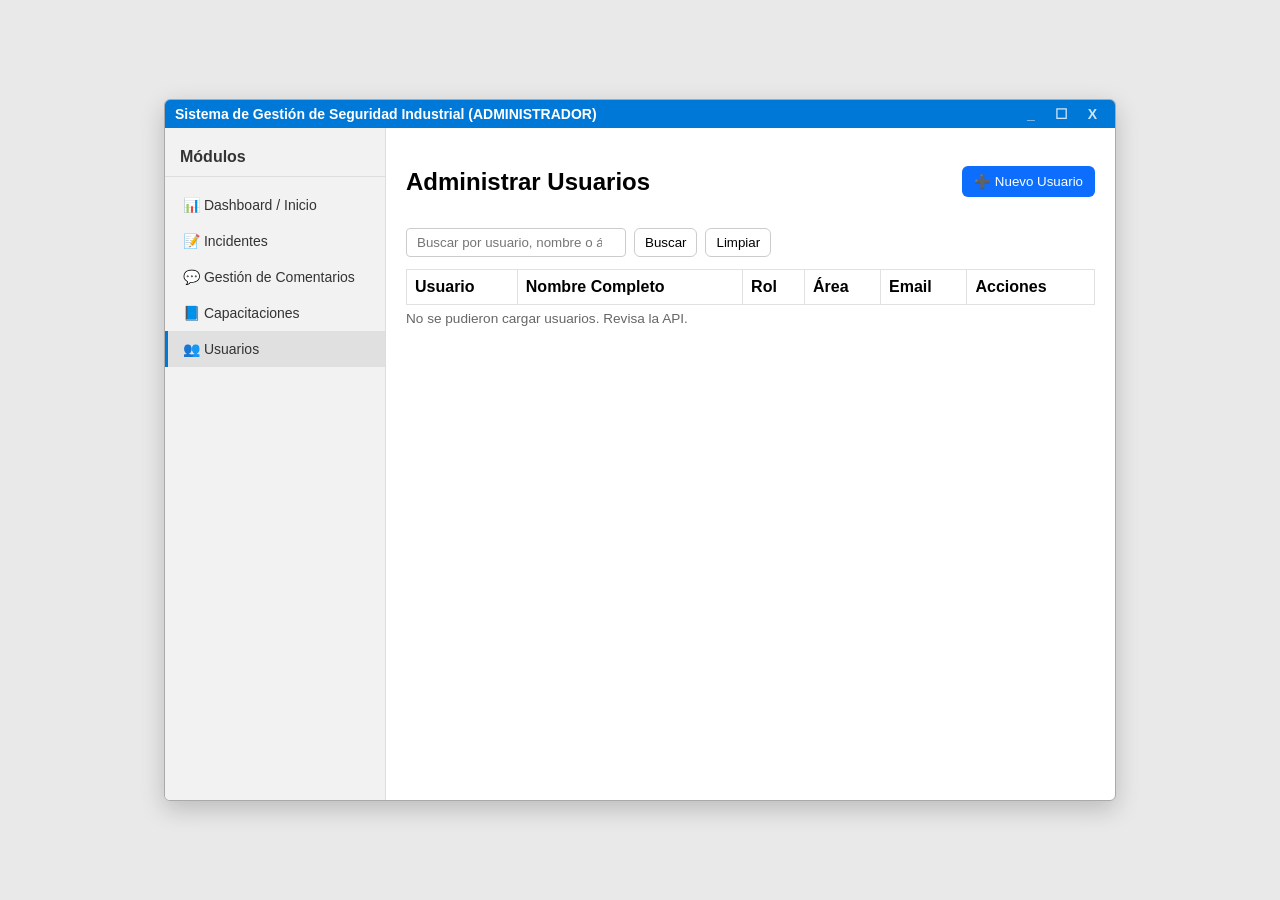
==== admin_usuarios.html @ 9a1ffb4b "Add files via upload" ====
<!DOCTYPE html>
<html lang="es">
<head>
  <meta charset="utf-8" />
  <meta name="viewport" content="width=device-width,initial-scale=1" />
  <title>Administrar Usuarios | Seguridad Industrial</title>
  <link rel="stylesheet" href="estilos.css">
  <style>
    /* Estilos mínimos para que encaje con tu plantilla */
    .page-header { display:flex; justify-content:space-between; align-items:center; gap:10px; }
    .search-row { margin: 12px 0; display:flex; gap:8px; align-items:center; }
    input[type="search"]{ padding:6px 10px; border:1px solid #ccc; border-radius:4px; width:220px; }
    button.primary{ background:#0d6efd; color:white; border:none; padding:8px 12px; border-radius:6px; cursor:pointer; }
    button.danger{ background:#dc3545; color:white; border:none; padding:6px 10px; border-radius:6px; cursor:pointer; }
    button.ghost{ background:transparent; border:1px solid #ccc; padding:6px 10px; border-radius:6px; cursor:pointer; }
    table { width:100%; border-collapse:collapse; margin-top:10px; }
    th, td{ border:1px solid #e1e1e1; padding:8px; text-align:left; }
    .actions button{ margin-right:6px; }
    /* Modal simple */
    .modal { position:fixed; inset:0; display:none; align-items:center; justify-content:center; background:rgba(0,0,0,0.4); z-index:50; }
    .modal .card { background:white; padding:18px; border-radius:8px; width:420px; max-width:95%; }
    .form-row { display:flex; gap:8px; }
    label{ display:block; font-size:0.9rem; margin-top:8px; }
    input, select { width:100%; padding:8px; border:1px solid #ccc; border-radius:4px; box-sizing:border-box; }
    .small-muted { font-size:0.85rem; color:#666; margin-top:6px; }
  </style>
</head>
<body>
  <div class="app-window">
    <div class="title-bar">
      <span>Sistema de Gestión de Seguridad Industrial (ADMINISTRADOR)</span>
      <div class="window-controls">
        <span class="control-btn" title="Minimizar">_</span>
        <span class="control-btn" title="Maximizar">☐</span>
        <span class="control-btn" title="Cerrar">X</span>
      </div>
    </div>

    <div class="app-container">
      <!-- Sidebar (puedes copiar el tuyo, aquí un enlace) -->
      <aside class="sidebar">
        <h2>Módulos</h2>
        <nav>
          <a href="admin_dashboard.html">📊 Dashboard / Inicio</a>
          <a href="incidentes.html">📝 Incidentes</a>
          <a href="comment.html">💬 Gestión de Comentarios</a>
          <a href="capacitaciones.html">📘 Capacitaciones</a>
          <a href="admin_usuarios.html" class="active">👥 Usuarios</a>
        </nav>
      </aside>

      <main class="main-content">
        <div class="page-header">
          <h2>Administrar Usuarios</h2>
          <div>
            <button id="btn-nuevo" class="primary">➕ Nuevo Usuario</button>
          </div>
        </div>

        <div class="search-row">
          <input id="search-input" type="search" placeholder="Buscar por usuario, nombre o área..." />
          <button id="btn-search" class="ghost">Buscar</button>
          <button id="btn-clear" class="ghost">Limpiar</button>
        </div>

        <div class="table-wrap">
          <table id="tabla-usuarios">
            <thead>
              <tr>
                <th>Usuario</th>
                <th>Nombre Completo</th>
                <th>Rol</th>
                <th>Área</th>
                <th>Email</th>
                <th>Acciones</th>
              </tr>
            </thead>
            <tbody>
              <!-- filas generadas por JS -->
            </tbody>
          </table>
        </div>

        <p id="mensaje" class="small-muted"></p>
      </main>
    </div>
  </div>

  <!-- Modal formulario nuevo/editar -->
  <div id="modal" class="modal" aria-hidden="true">
    <div class="card" role="dialog" aria-modal="true" aria-labelledby="modal-title">
      <h3 id="modal-title">Nuevo Usuario</h3>
      <form id="form-usuario">
        <label for="username">Usuario (username)</label>
        <input id="username" name="username" required placeholder="ej: jdoe">

        <label for="password">Contraseña</label>
        <input id="password" name="password" type="password" placeholder="si está vacío no se modifica en edición">

        <label for="nombreCompleto">Nombre Completo</label>
        <input id="nombreCompleto" name="nombreCompleto">

        <label for="email">Email</label>
        <input id="email" name="email" type="email">

        <label for="rol">Rol</label>
        <select id="rol" name="rol">
          <option value="empleado">Empleado</option>
          <option value="admin">Administrador</option>
        </select>

        <label for="areaTrabajo">Área</label>
        <input id="areaTrabajo" name="areaTrabajo">

        <div style="margin-top:12px; display:flex; gap:8px; justify-content:flex-end;">
          <button type="button" id="btn-cancel" class="ghost">Cancelar</button>
          <button type="submit" id="btn-save" class="primary">Guardar</button>
        </div>
      </form>
    </div>
  </div>

<script>
/* ---------------- CONFIG ---------------- */
const API_BASE = "http://localhost:8081/api"; // <- AJUSTA a tu backend
// Si usas JWT, guarda en sessionStorage.setItem('token', 'Bearer xxxxx')
function authHeaders(){
  const token = sessionStorage.getItem('token');
  return token ? { 'Authorization': token } : {};
}

/* ---------------- UI refs ---------------- */
const tablaBody = document.querySelector('#tabla-usuarios tbody');
const mensaje = document.getElementById('mensaje');
const modal = document.getElementById('modal');
const form = document.getElementById('form-usuario');
const btnNuevo = document.getElementById('btn-nuevo');
const btnSearch = document.getElementById('btn-search');
const btnClear = document.getElementById('btn-clear');
const inputSearch = document.getElementById('search-input');

let editMode = false; // false = crear, true = editar
let editingUsername = null;

/* ------------- Eventos -------------- */
document.addEventListener('DOMContentLoaded', loadUsers);
btnNuevo.addEventListener('click', () => openModal('create'));
btnSearch.addEventListener('click', () => filterUsers(inputSearch.value.trim()));
btnClear.addEventListener('click', () => { inputSearch.value=''; loadUsers(); });

form.addEventListener('submit', async (e) => {
  e.preventDefault();
  await saveUser();
});

document.getElementById('btn-cancel').addEventListener('click', closeModal);
modal.addEventListener('click', (e) => { if(e.target === modal) closeModal(); });

/* ------------- Funciones -------------- */

async function loadUsers(){
  try {
    mensaje.textContent = 'Cargando usuarios...';
    const res = await fetch(`${API_BASE}/usuarios`, {
      headers: { 'Content-Type':'application/json', ...authHeaders() }
    });
    if(!res.ok) throw new Error('Error al obtener usuarios: ' + res.status);
    const usuarios = await res.json();
    renderTable(usuarios);
    mensaje.textContent = `Mostrando ${usuarios.length} usuario(s).`;
  } catch (err) {
    console.error(err);
    mensaje.textContent = 'No se pudieron cargar usuarios. Revisa la API.';
  }
}

function renderTable(list){
  tablaBody.innerHTML = '';
  if(!Array.isArray(list) || list.length === 0){
    tablaBody.innerHTML = '<tr><td colspan="6">No hay usuarios registrados</td></tr>';
    return;
  }
  list.forEach(u => {
    const tr = document.createElement('tr');
    tr.innerHTML = `
      <td>${escapeHtml(u.username || '')}</td>
      <td>${escapeHtml(u.nombreCompleto || '')}</td>
      <td>${escapeHtml(u.rol || '')}</td>
      <td>${escapeHtml(u.areaTrabajo || '')}</td>
      <td>${escapeHtml(u.email || '')}</td>
      <td class="actions">
        <button class="ghost" onclick="onView('${u.username}')">Ver</button>
        <button class="primary" onclick="onEdit('${u.username}')">Editar</button>
        <button class="danger" onclick="onDelete('${u.username}')">Eliminar</button>
      </td>
    `;
    tablaBody.appendChild(tr);
  });
}

/* Buscar en lista llamando al backend (mejor) o filtrando local */
async function filterUsers(q){
  if(!q){ return loadUsers(); }
  try {
    // Si tu backend soporta búsqueda:
    const res = await fetch(`${API_BASE}/usuarios/search?q=${encodeURIComponent(q)}`, {
      headers: { ...authHeaders() }
    });
    if(res.ok){
      const data = await res.json();
      renderTable(data);
      mensaje.textContent = `Resultados: ${data.length}`;
      return;
    }
  } catch(e){
    console.warn('Búsqueda por backend falló, se intentará filtrar localmente.', e);
  }
  // fallback local
  try {
    const res = await fetch(`${API_BASE}/usuarios`, { headers:{...authHeaders()} });
    const all = await res.json();
    const filtered = all.filter(u => 
      (u.username||'').toLowerCase().includes(q.toLowerCase()) ||
      (u.nombreCompleto||'').toLowerCase().includes(q.toLowerCase()) ||
      (u.areaTrabajo||'').toLowerCase().includes(q.toLowerCase())
    );
    renderTable(filtered);
    mensaje.textContent = `Resultados locales: ${filtered.length}`;
  } catch(err){
    console.error(err);
    mensaje.textContent = 'Error en búsqueda';
  }
}

/* Abrir modal */
function openModal(mode, user=null){
  editMode = (mode === 'edit');
  editingUsername = user ? user : null;
  document.getElementById('modal-title').textContent = editMode ? 'Editar Usuario' : 'Nuevo Usuario';
  form.reset();
  if(editMode && user){
    // cargar datos del usuario
    fetch(`${API_BASE}/usuarios/${encodeURIComponent(user)}`, {
      headers: { 'Content-Type':'application/json', ...authHeaders() }
    })
    .then(r => r.ok ? r.json() : Promise.reject('No encontrado'))
    .then(data => {
      document.getElementById('username').value = data.username || '';
      document.getElementById('username').disabled = true; // no cambiar username
      document.getElementById('nombreCompleto').value = data.nombreCompleto || '';
      document.getElementById('email').value = data.email || '';
      document.getElementById('rol').value = data.rol || 'empleado';
      document.getElementById('areaTrabajo').value = data.areaTrabajo || '';
      // password lo dejamos vacío (si se ingresa, backend lo actualiza)
      modal.style.display = 'flex';
    })
    .catch(err => {
      alert('No se pudo cargar el usuario para editar.');
      console.error(err);
    });
  } else {
    document.getElementById('username').disabled = false;
    modal.style.display = 'flex';
  }
}
function closeModal(){
  modal.style.display = 'none';
  editingUsername = null;
  editMode = false;
  form.reset();
}

/* Guardar usuario (POST o PUT) */
async function saveUser(){
  const u = {
    username: document.getElementById('username').value.trim(),
    password: document.getElementById('password').value,
    nombreCompleto: document.getElementById('nombreCompleto').value.trim(),
    email: document.getElementById('email').value.trim(),
    rol: document.getElementById('rol').value,
    areaTrabajo: document.getElementById('areaTrabajo').value.trim()
  };
  if(!u.username) return alert('El username es obligatorio');

  try {
    let res;
    if(editMode){
      // PUT a /usuarios/{username}
      res = await fetch(`${API_BASE}/usuarios/${encodeURIComponent(editingUsername)}`, {
        method: 'PUT',
        headers: { 'Content-Type':'application/json', ...authHeaders() },
        body: JSON.stringify(u)
      });
    } else {
      // POST a /usuarios
      res = await fetch(`${API_BASE}/usuarios`, {
        method: 'POST',
        headers: { 'Content-Type':'application/json', ...authHeaders() },
        body: JSON.stringify(u)
      });
    }

    if(!res.ok){
      const txt = await res.text();
      throw new Error(res.status + ' ' + txt);
    }
    closeModal();
    await loadUsers();
    mensaje.textContent = editMode ? 'Usuario actualizado.' : 'Usuario creado.';
  } catch (err) {
    console.error(err);
    alert('Error al guardar usuario: ' + (err.message || err));
  }
}

/* Ver detalles (puede abrir modal en modo ver) */
window.onView = async function(username){
  try {
    const res = await fetch(`${API_BASE}/usuarios/${encodeURIComponent(username)}`, {
      headers: { 'Content-Type':'application/json', ...authHeaders() }
    });
    if(!res.ok) throw new Error('No encontrado');
    const u = await res.json();
    alert(`Usuario: ${u.username}\nNombre: ${u.nombreCompleto || '-'}\nEmail: ${u.email || '-'}\nRol: ${u.rol || '-'}\nÁrea: ${u.areaTrabajo || '-'}`);
  } catch(err){
    console.error(err);
    alert('No se pudo obtener detalles del usuario.');
  }
}

/* Editar */
window.onEdit = function(username){
  openModal('edit', username);
}

/* Eliminar */
window.onDelete = async function(username){
  if(!confirm(`¿Eliminar usuario "${username}"? Esta acción es irreversible.`)) return;
  try {
    const res = await fetch(`${API_BASE}/usuarios/${encodeURIComponent(username)}`, {
      method: 'DELETE',
      headers: { ...authHeaders() }
    });
    if(!res.ok) throw new Error('Error ' + res.status);
    await loadUsers();
    mensaje.textContent = 'Usuario eliminado';
  } catch(err){
    console.error(err);
    alert('No se pudo eliminar el usuario.');
  }
}

/* Small util */
function escapeHtml(str){
  if(!str) return '';
  return String(str).replace(/[&<>"']/g, function(m){ return ({'&':'&amp;','<':'&lt;','>':'&gt;','"':'&quot;',"'":'&#39;'}[m]); });
}

/* Exponer openModal en consola si necesitas: */
window.openModal = openModal;
</script>
</body>
</html>
---- estilos.css ----
/*==================================
  ESTILOS GENERALES DE ESCRITORIO
====================================*/
body {
    background-color: #e9e9e9; /* Fondo de sistema operativo */
    font-family: 'Segoe UI', Tahoma, Geneva, Verdana, sans-serif;
    margin: 0;
    padding: 0;
    display: flex;
    justify-content: center;
    align-items: center;
    min-height: 100vh;
}

/* Contenedor Principal: La ventana de la aplicación */
.app-window {
    width: 950px;
    height: 700px;
    background-color: white;
    border: 1px solid #aaa;
    border-radius: 6px;
    box-shadow: 0 8px 25px rgba(0, 0, 0, 0.2);
    overflow: hidden; 
    display: flex;
    flex-direction: column;
}

/* Barra de Título Simulada */
.title-bar {
    background-color: #0078d7; /* Azul de aplicación de sistema */
    color: white;
    padding: 6px 10px;
    font-size: 14px;
    font-weight: 600;
    display: flex;
    justify-content: space-between;
    align-items: center;
    user-select: none;
    cursor: default;
}
.window-controls .control-btn {
    padding: 0 8px;
    cursor: pointer;
    font-weight: bold;
    opacity: 0.8;
}
.window-controls .control-btn:hover {
    opacity: 1;
    background-color: rgba(255, 255, 255, 0.2);
}

/* Contenedor del Sidebar y Contenido */
.app-container {
    display: flex;
    flex-grow: 1;
}

/* Sidebar (Menú Vertical) */
.sidebar {
    width: 220px;
    background-color: #f2f2f2;
    border-right: 1px solid #ddd;
    padding-top: 20px;
    flex-shrink: 0; /* Evita que se encoja */
}
.sidebar h2 {
    font-size: 16px;
    color: #333;
    padding: 0 15px 10px;
    border-bottom: 1px solid #ddd;
    margin: 0 0 10px 0;
}
.sidebar nav {
    padding: 0;
}
.sidebar a {
    display: block;
    padding: 10px 15px;
    text-decoration: none;
    color: #333;
    font-size: 14px;
    transition: background-color 0.2s;
    border-left: 3px solid transparent;
}
.sidebar a:hover, .sidebar a.active {
    background-color: #e0e0e0;
    border-left-color: #0078d7;
}

/* Contenido Principal */
.main-content {
    flex-grow: 1;
    padding: 20px;
    overflow-y: auto;
}

/*==================================
  ESTILOS DE DASHBOARD Y MÉTRICAS
====================================*/
.kpi-grid {
    display: grid;
    grid-template-columns: repeat(3, 1fr); /* 3 columnas iguales */
    gap: 20px;
    margin-bottom: 30px;
}
.kpi-card {
    padding: 20px;
    border-radius: 5px;
    color: white;
    text-align: center;
    box-shadow: 0 2px 5px rgba(0,0,0,0.1);
}
.kpi-card h3 { 
    margin-top: 0; 
    font-size: 1.1em;
    opacity: 0.8;
}
.kpi-card p { 
    font-size: 2.5em; 
    font-weight: bold; 
    margin: 5px 0 0; 
}
/* Colores de Seguridad Industrial */
.kpi-card.danger { background-color: #e53935; } 
.kpi-card.warning { background-color: #ffb300; } 
.kpi-card.success { background-color: #43a047; } 

/* Simulación de Gráficos (solo visual) */
.chart-container {
    background-color: #f9f9f9;
    border: 1px solid #ddd;
    padding: 15px;
    border-radius: 4px;
    margin-bottom: 20px;
}
.chart-container h4 {
    margin-top: 0;
    border-bottom: 1px dashed #eee;
    padding-bottom: 10px;
}
.bar-chart {
    height: 150px;
    display: flex;
    align-items: flex-end;
    gap: 10px;
    padding-top: 10px;
}
.bar {
    width: 15%;
    background-color: #0078d7;
    transition: height 0.3s;
    position: relative;
    border-radius: 3px 3px 0 0;
}
.bar-label {
    position: absolute;
    bottom: -20px;
    font-size: 0.75em;
    width: 100%;
    text-align: center;
    color: #555;
}

/*==================================
  ESTILOS DE FORMULARIOS
====================================*/
.form-section {
    max-width: 600px;
    margin: 0 auto;
    padding: 20px;
    border: 1px solid #ccc;
    border-radius: 5px;
    background-color: #fcfcfc;
}
.form-section label {
    display: block;
    margin-top: 15px;
    margin-bottom: 5px;
    font-weight: 600;
    color: #444;
}
.form-section input[type="text"], 
.form-section input[type="datetime-local"], 
.form-section select, 
.form-section textarea {
    width: 100%;
    padding: 10px;
    border: 1px solid #ddd;
    border-radius: 3px;
    box-sizing: border-box; /* Incluye padding y border en el width */
}
.form-section textarea {
    resize: vertical;
}
.form-section button[type="submit"] {
    background-color: #0078d7;
    color: white;
    padding: 12px 20px;
    border: none;
    border-radius: 4px;
    cursor: pointer;
    margin-top: 25px;
    font-size: 16px;
    transition: background-color 0.3s;
}
.form-section button[type="submit"]:hover {
    background-color: #005bb5;
}

/*==================================
  ESTILO CONFIRMACIÓN DE LECTURA
====================================*/
.confirmacion-alerta {
    background-color: #fff3cd;
    border: 1px solid #ffeeba;
    color: #856404;
    padding: 20px;
    margin: 20px 0;
    border-radius: 4px;
}
.confirmacion-alerta h4 {
    margin-top: 0;
    color: #555;
}
.confirmacion-alerta button {
    background-color: #0078d7;
    color: white;
    padding: 8px 15px;
    border: none;
    border-radius: 4px;
    cursor: pointer;
    margin-top: 10px;
    transition: background-color 0.3s;
}
.confirmacion-alerta button:hover {
    background-color: #005bb5;
}
/*==================================
  ESTILO PARA EL BOTÓN CERRAR SESIÓN
====================================*/
.sidebar {
    /* Es necesario agregar 'position: relative' al sidebar para que el botón 'position: absolute' funcione correctamente */
    position: relative; 
    /* ... el resto de estilos del sidebar que ya tienes ... */
}

.sidebar nav {
    /* Reservamos espacio en el nav para que el botón no cubra el último enlace */
    padding-bottom: 70px; 
}

.sidebar .logout-btn {
    /* Posiciona el botón permanentemente en la parte inferior del sidebar */
    position: absolute;
    bottom: 0; 
    left: 0; /* Asegura que cubra todo el ancho */
    width: 100%;
    
    /* Estilos de Botón de Alerta/Cierre */
    background-color: #e53935; 
    color: white !important; /* !important asegura que anule el color del enlace normal */
    text-align: center;
    padding: 15px 0;
    border-left: none !important; /* Quitamos el borde azul activo */
    border-top: 1px solid #d4d4d4;
    font-weight: bold;
    transition: background-color 0.2s;
}

.sidebar .logout-btn:hover {
    background-color: #c62828; 
    border-left: none !important;
}

.main-content {
    flex: 1;
    padding: 20px;
    overflow-y: auto; /* Activa scroll si el contenido es largo */
    max-height: calc(100vh - 60px); /* evita que se corte con la barra de título */
    box-sizing: border-box;
}

.form-section form {
    display: flex;
    flex-direction: column;
    gap: 10px;
    padding-bottom: 50px; /* espacio extra para que el botón no se esconda */
}

.exportar-section {
    background-color: #f8f9fa;
    border: 1px solid #dee2e6;
    border-radius: 5px;
    padding: 20px;
    margin-top: 30px;
}

.exportar-section h3 {
    margin-top: 0;
    color: #217346;
    border-bottom: 2px solid #217346;
    padding-bottom: 10px;
}

.export-buttons {
    display: flex;
    gap: 15px;
    flex-wrap: wrap;
    margin-top: 15px;
}

.btn-excel {
    background-color: #217346;
    color: white;
    padding: 12px 20px;
    border: none;
    border-radius: 5px;
    cursor: pointer;
    font-size: 14px;
    font-weight: 500;
    transition: all 0.3s ease;
}

.btn-excel:hover {
    background-color: #1a5c38;
    transform: translateY(-2px);
    box-shadow: 0 4px 8px rgba(0,0,0,0.2);
}

/* ================================== */
/* ESTILOS PARA MEJORAR EL RENDERIZADO */
/* ================================== */

/* Asegurar que el sidebar ocupe toda la altura */
.app-container {
    height: calc(100vh - 40px); /* 100% de la ventana menos la barra de título */
    overflow: hidden;
}

/* Sidebar con scroll independiente */
.sidebar {
    height: 100%;
    overflow-y: auto;
}

/* Contenido principal con scroll */
.main-content {
    height: 100%;
    overflow-y: auto;
    padding: 20px;
}

/* Mejorar la tabla de comentarios */
.tabla-comentarios table {
    width: 100%;
    border-collapse: collapse;
    margin-top: 15px;
}

.tabla-comentarios th,
.tabla-comentarios td {
    padding: 12px 8px;
    text-align: left;
    border-bottom: 1px solid #ddd;
}

.tabla-comentarios th {
    background-color: #f8f9fa;
    font-weight: 600;
    color: #333;
}

/* Estados mejorados */
.estado {
    padding: 4px 8px;
    border-radius: 12px;
    font-size: 0.85em;
    font-weight: 500;
}

.estado.pendiente {
    background-color: #fff3cd;
    color: #856404;
}

.estado.atendido {
    background-color: #d4edda;
    color: #155724;
}

/* Botones mejorados */
.btn-small {
    padding: 6px 12px;
    margin: 2px;
    border: none;
    border-radius: 4px;
    cursor: pointer;
    font-size: 0.85em;
    transition: all 0.3s ease;
}

.btn-small.success {
    background-color: #28a745;
    color: white;
}

.btn-small.success:hover {
    background-color: #218838;
}

.btn-small.danger {
    background-color: #dc3545;
    color: white;
}

.btn-small.danger:hover {
    background-color: #c82333;
}

/* Mejorar los filtros */
.filtros-comentarios {
    background: #f8f9fa;
    padding: 15px;
    border-radius: 5px;
    margin-bottom: 20px;
    border-left: 4px solid #0078d7;
}

.filtros-comentarios label {
    display: inline-block;
    margin-right: 10px;
    font-weight: 600;
}

.filtros-comentarios select {
    padding: 8px 12px;
    border: 1px solid #ddd;
    border-radius: 4px;
    margin-right: 15px;
}

/* Asegurar que el contenido no se desborde */
.exportar-section {
    margin-top: 30px;
    padding: 20px;
    background: #f8f9fa;
    border-radius: 5px;
}
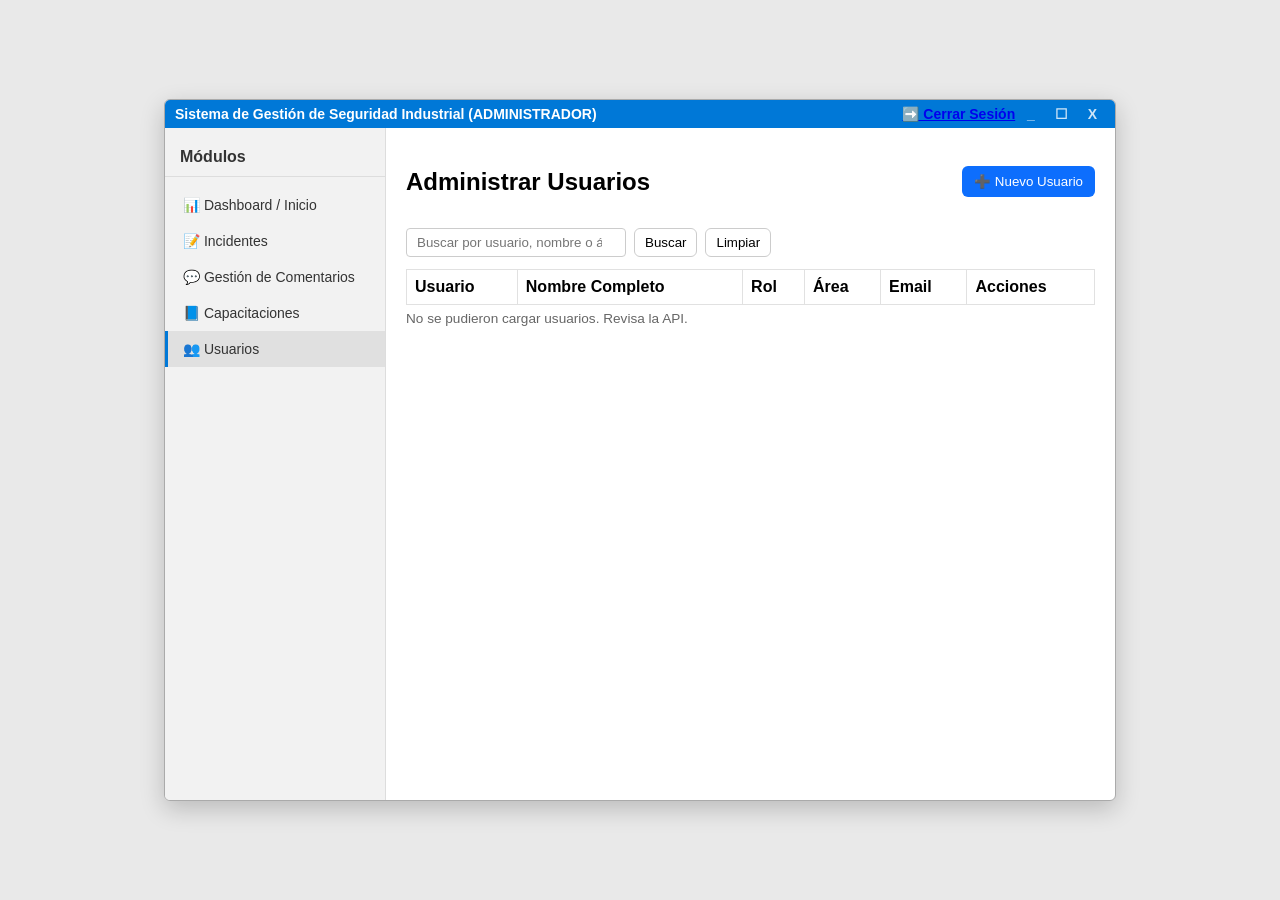
==== commit a4cb59e1: "Update admin_usuarios.html" ====
--- a/admin_usuarios.html
+++ b/admin_usuarios.html
@@ -30,6 +30,7 @@
     <div class="title-bar">
       <span>Sistema de Gestión de Seguridad Industrial (ADMINISTRADOR)</span>
       <div class="window-controls">
+        <a href="login.html" class="logout-btn-top" title="Cerrar Sesión">➡️ Cerrar Sesión</a>
         <span class="control-btn" title="Minimizar">_</span>
         <span class="control-btn" title="Maximizar">☐</span>
         <span class="control-btn" title="Cerrar">X</span>
@@ -361,3 +362,4 @@
 </script>
 </body>
 </html>
+
